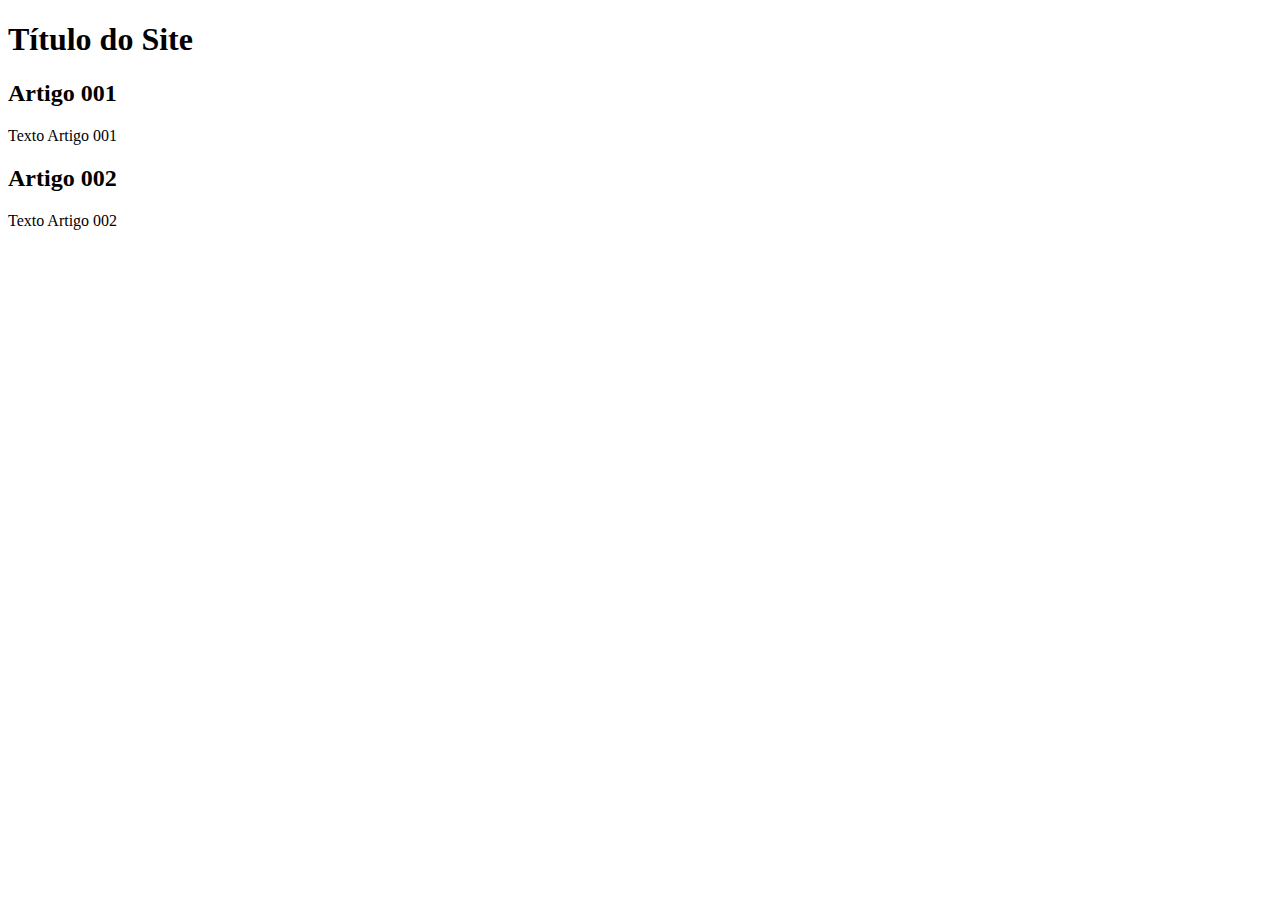
==== index.html @ f63eed82 "add index" ====
<!DOCTYPE html>
<html lang="pt-br">
<head>
    <meta charset="UTF-8">
    <meta name="viewport" content="width=device-width, initial-scale=1.0">
    <title>Título do Site</title>
</head>
<body>
    <main>
        <header>
            <h1>Título do Site</h1>
        </header>
        <article>
            <h2>Artigo 001</h2>
            <p>Texto Artigo 001</p>
        </article>
        <article>
            <h2>Artigo 002</h2>
            <p>Texto Artigo 002</p>
        </article>
    </main>
</body>
</html>
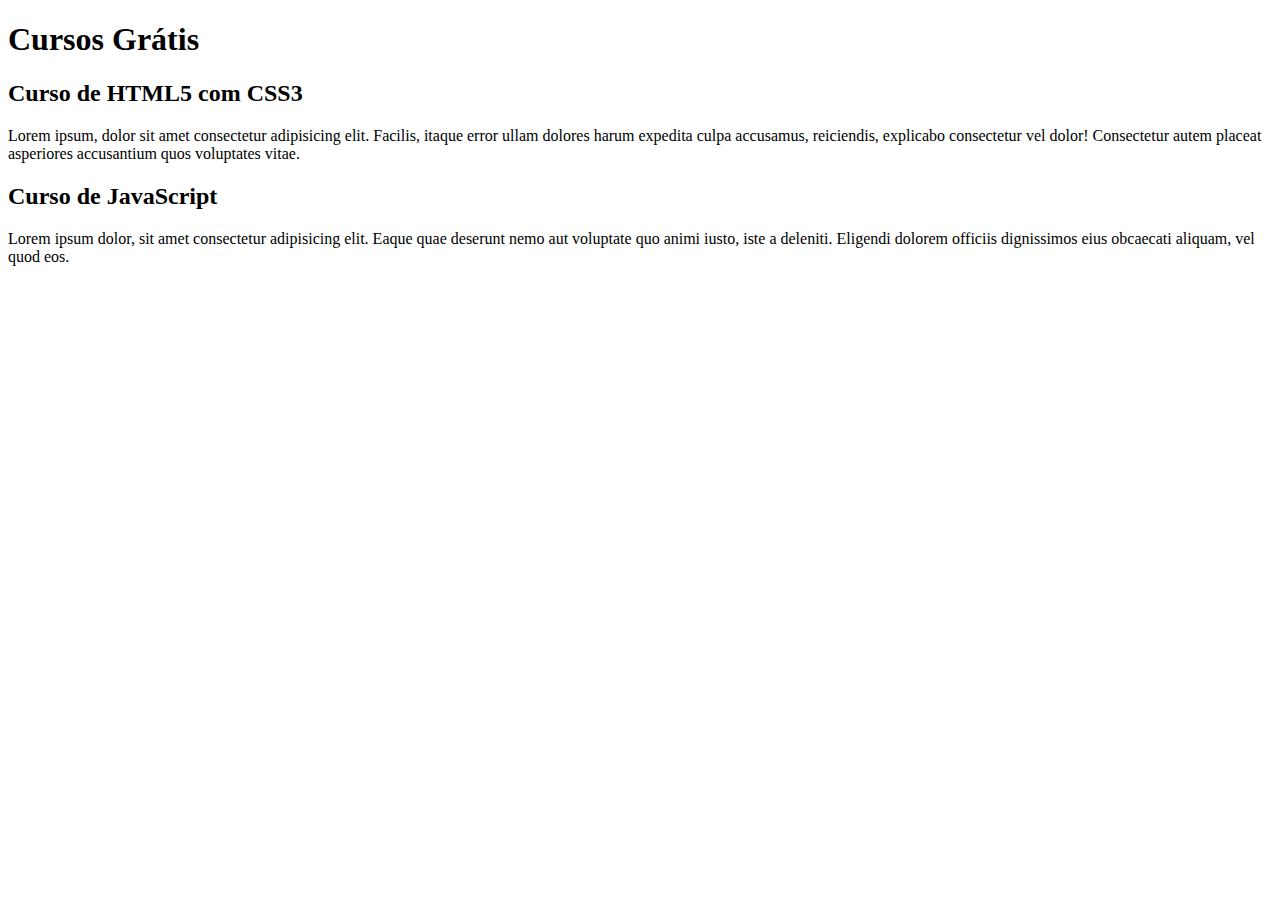
==== commit 60f5e879: "comecei a escrever o conteúdo" ====
--- a/index.html
+++ b/index.html
@@ -8,15 +8,15 @@
 <body>
     <main>
         <header>
-            <h1>Título do Site</h1>
+            <h1>Cursos Grátis</h1>
         </header>
         <article>
-            <h2>Artigo 001</h2>
-            <p>Texto Artigo 001</p>
+            <h2>Curso de HTML5 com CSS3</h2>
+            <p>Lorem ipsum, dolor sit amet consectetur adipisicing elit. Facilis, itaque error ullam dolores harum expedita culpa accusamus, reiciendis, explicabo consectetur vel dolor! Consectetur autem placeat asperiores accusantium quos voluptates vitae.</p>
         </article>
         <article>
-            <h2>Artigo 002</h2>
-            <p>Texto Artigo 002</p>
+            <h2>Curso de JavaScript</h2>
+            <p>Lorem ipsum dolor, sit amet consectetur adipisicing elit. Eaque quae deserunt nemo aut voluptate quo animi iusto, iste a deleniti. Eligendi dolorem officiis dignissimos eius obcaecati aliquam, vel quod eos.</p>
         </article>
     </main>
 </body>
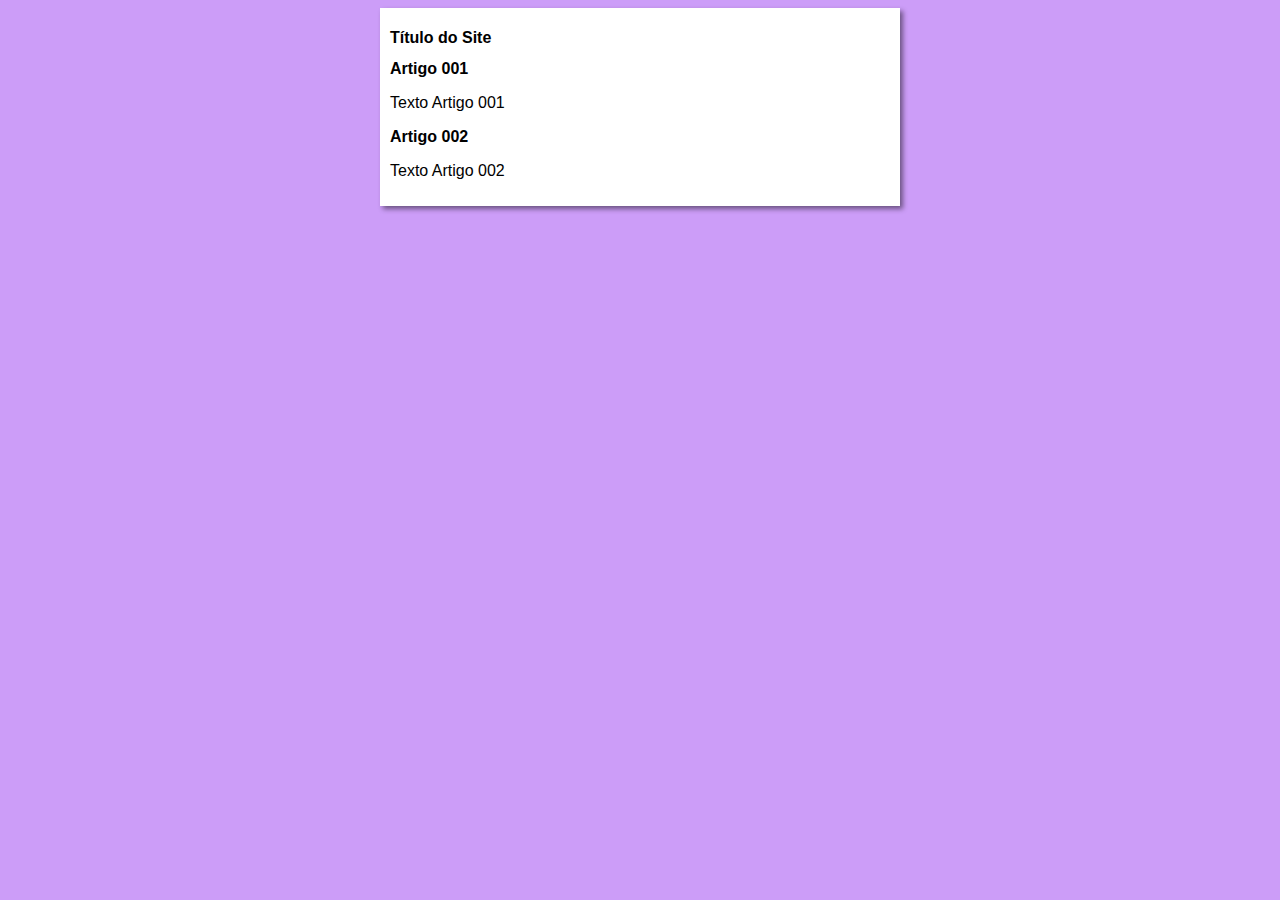
==== commit 275083c8: "iniciei o design" ====
--- a/index.html
+++ b/index.html
@@ -4,19 +4,20 @@
     <meta charset="UTF-8">
     <meta name="viewport" content="width=device-width, initial-scale=1.0">
     <title>Título do Site</title>
+    <link rel="stylesheet" href="estilos/style.css">
 </head>
 <body>
     <main>
         <header>
-            <h1>Cursos Grátis</h1>
+            <h1>Título do Site</h1>
         </header>
         <article>
-            <h2>Curso de HTML5 com CSS3</h2>
-            <p>Lorem ipsum, dolor sit amet consectetur adipisicing elit. Facilis, itaque error ullam dolores harum expedita culpa accusamus, reiciendis, explicabo consectetur vel dolor! Consectetur autem placeat asperiores accusantium quos voluptates vitae.</p>
+            <h2>Artigo 001</h2>
+            <p>Texto Artigo 001</p>
         </article>
         <article>
-            <h2>Curso de JavaScript</h2>
-            <p>Lorem ipsum dolor, sit amet consectetur adipisicing elit. Eaque quae deserunt nemo aut voluptate quo animi iusto, iste a deleniti. Eligendi dolorem officiis dignissimos eius obcaecati aliquam, vel quod eos.</p>
+            <h2>Artigo 002</h2>
+            <p>Texto Artigo 002</p>
         </article>
     </main>
 </body>
--- a/estilos/style.css
+++ b/estilos/style.css
@@ -0,0 +1,16 @@
+*{
+    font-family: Arial, Helvetica, sans-serif;
+    font-size: 16px;
+}
+
+body{
+    background-color: rgb(204, 157, 248);
+}
+
+main{
+    background-color: white;
+    width: 500px;
+    margin: auto;
+    padding: 10px;
+    box-shadow: 3px 3px 5px rgba(0, 0, 0, 0.473);
+}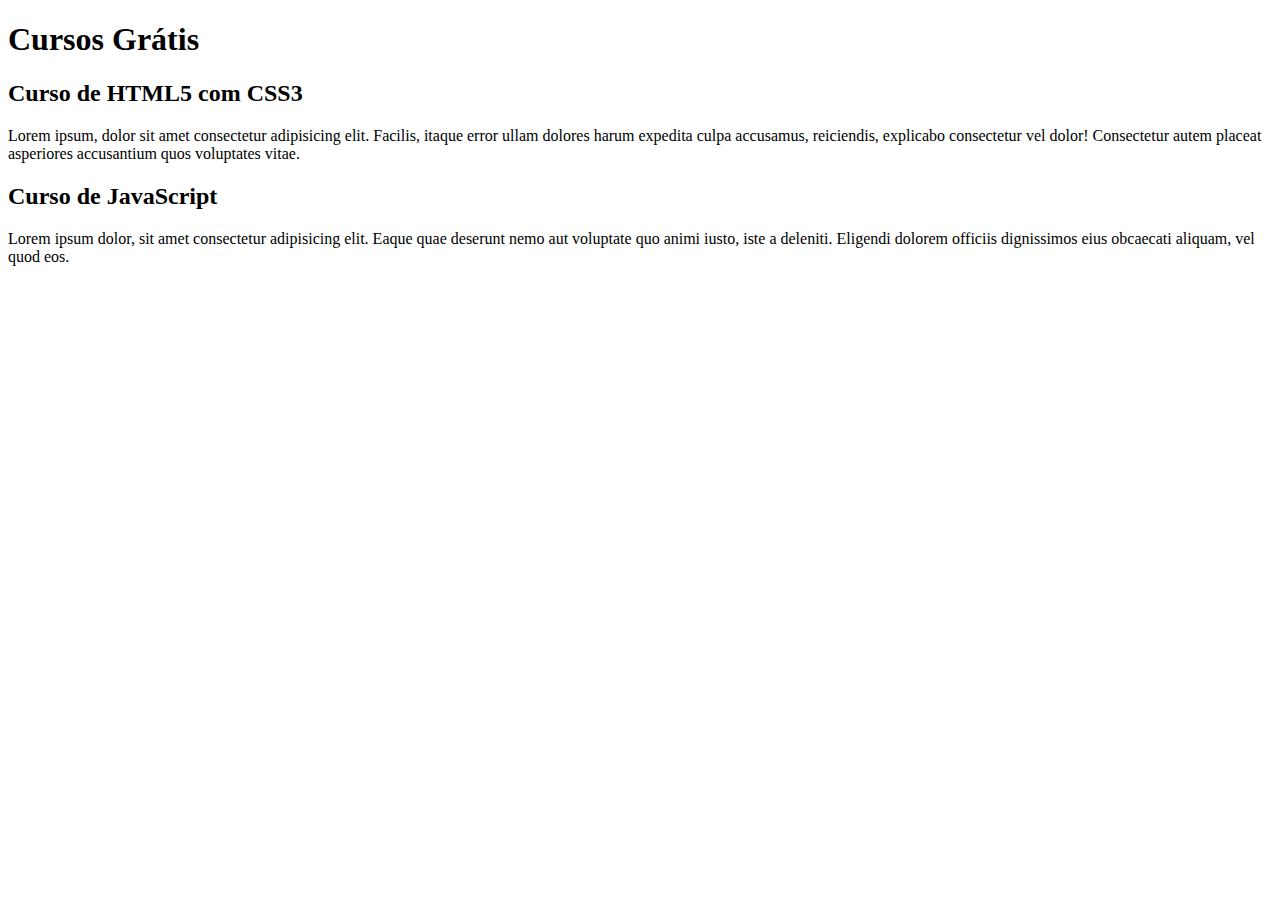
==== commit 38c59549: "Update index.html" ====
--- a/index.html
+++ b/index.html
@@ -3,21 +3,20 @@
 <head>
     <meta charset="UTF-8">
     <meta name="viewport" content="width=device-width, initial-scale=1.0">
-    <title>Título do Site</title>
-    <link rel="stylesheet" href="estilos/style.css">
+    <title>Site CursoeVideo</title>
 </head>
 <body>
     <main>
         <header>
-            <h1>Título do Site</h1>
+            <h1>Cursos Grátis</h1>
         </header>
         <article>
-            <h2>Artigo 001</h2>
-            <p>Texto Artigo 001</p>
+            <h2>Curso de HTML5 com CSS3</h2>
+            <p>Lorem ipsum, dolor sit amet consectetur adipisicing elit. Facilis, itaque error ullam dolores harum expedita culpa accusamus, reiciendis, explicabo consectetur vel dolor! Consectetur autem placeat asperiores accusantium quos voluptates vitae.</p>
         </article>
         <article>
-            <h2>Artigo 002</h2>
-            <p>Texto Artigo 002</p>
+            <h2>Curso de JavaScript</h2>
+            <p>Lorem ipsum dolor, sit amet consectetur adipisicing elit. Eaque quae deserunt nemo aut voluptate quo animi iusto, iste a deleniti. Eligendi dolorem officiis dignissimos eius obcaecati aliquam, vel quod eos.</p>
         </article>
     </main>
 </body>
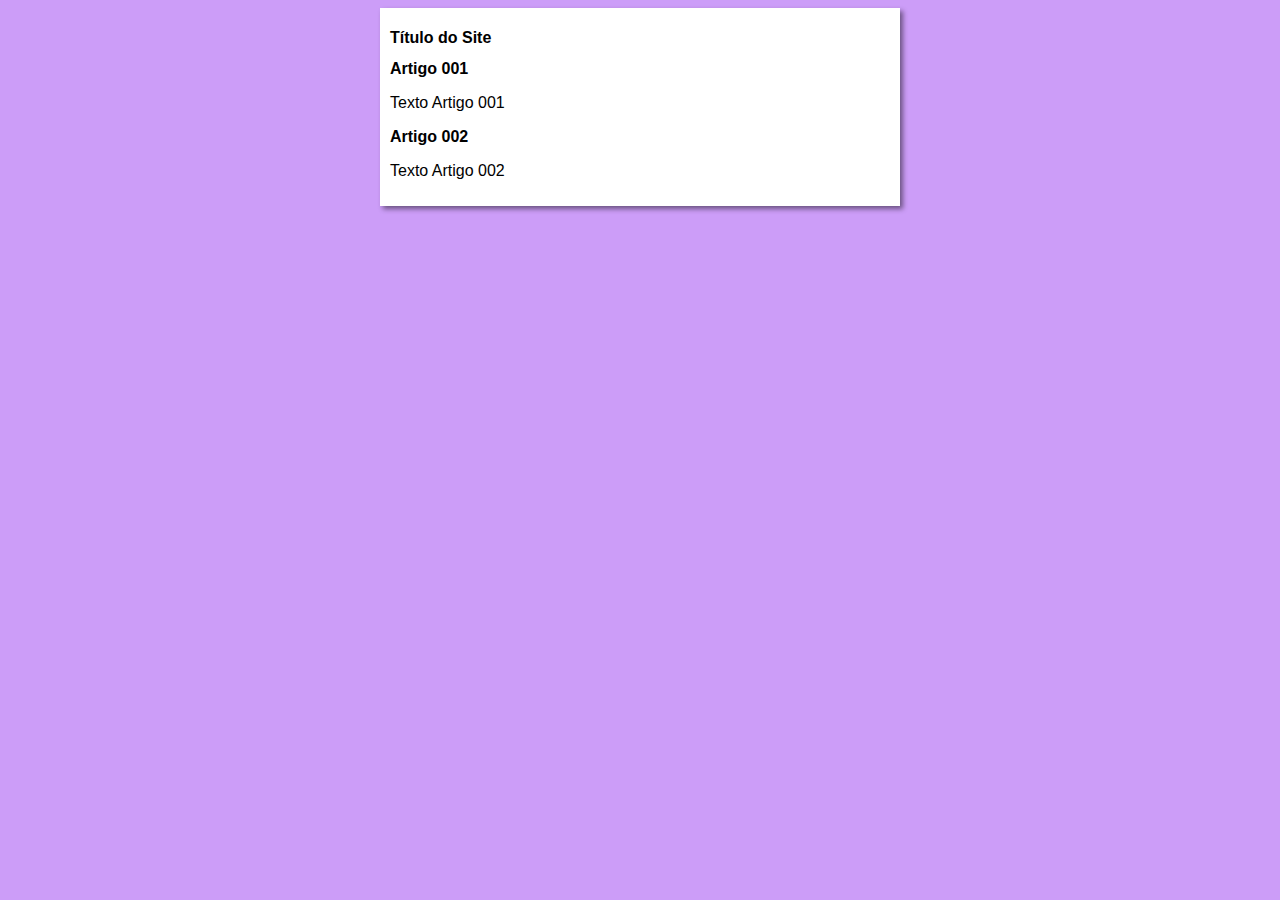
==== commit 51ee32ab: "Update index.html" ====
--- a/index.html
+++ b/index.html
@@ -3,20 +3,21 @@
 <head>
     <meta charset="UTF-8">
     <meta name="viewport" content="width=device-width, initial-scale=1.0">
-    <title>Site CursoeVideo</title>
+    <title>Curso em Vídeo</title>
+    <link rel="stylesheet" href="estilos/style.css">
 </head>
 <body>
     <main>
         <header>
-            <h1>Cursos Grátis</h1>
+            <h1>Título do Site</h1>
         </header>
         <article>
-            <h2>Curso de HTML5 com CSS3</h2>
-            <p>Lorem ipsum, dolor sit amet consectetur adipisicing elit. Facilis, itaque error ullam dolores harum expedita culpa accusamus, reiciendis, explicabo consectetur vel dolor! Consectetur autem placeat asperiores accusantium quos voluptates vitae.</p>
+            <h2>Artigo 001</h2>
+            <p>Texto Artigo 001</p>
         </article>
         <article>
-            <h2>Curso de JavaScript</h2>
-            <p>Lorem ipsum dolor, sit amet consectetur adipisicing elit. Eaque quae deserunt nemo aut voluptate quo animi iusto, iste a deleniti. Eligendi dolorem officiis dignissimos eius obcaecati aliquam, vel quod eos.</p>
+            <h2>Artigo 002</h2>
+            <p>Texto Artigo 002</p>
         </article>
     </main>
 </body>
--- a/estilos/style.css
+++ b/estilos/style.css
@@ -0,0 +1,16 @@
+*{
+    font-family: Arial, Helvetica, sans-serif;
+    font-size: 16px;
+}
+
+body{
+    background-color: rgb(204, 157, 248);
+}
+
+main{
+    background-color: white;
+    width: 500px;
+    margin: auto;
+    padding: 10px;
+    box-shadow: 3px 3px 5px rgba(0, 0, 0, 0.473);
+}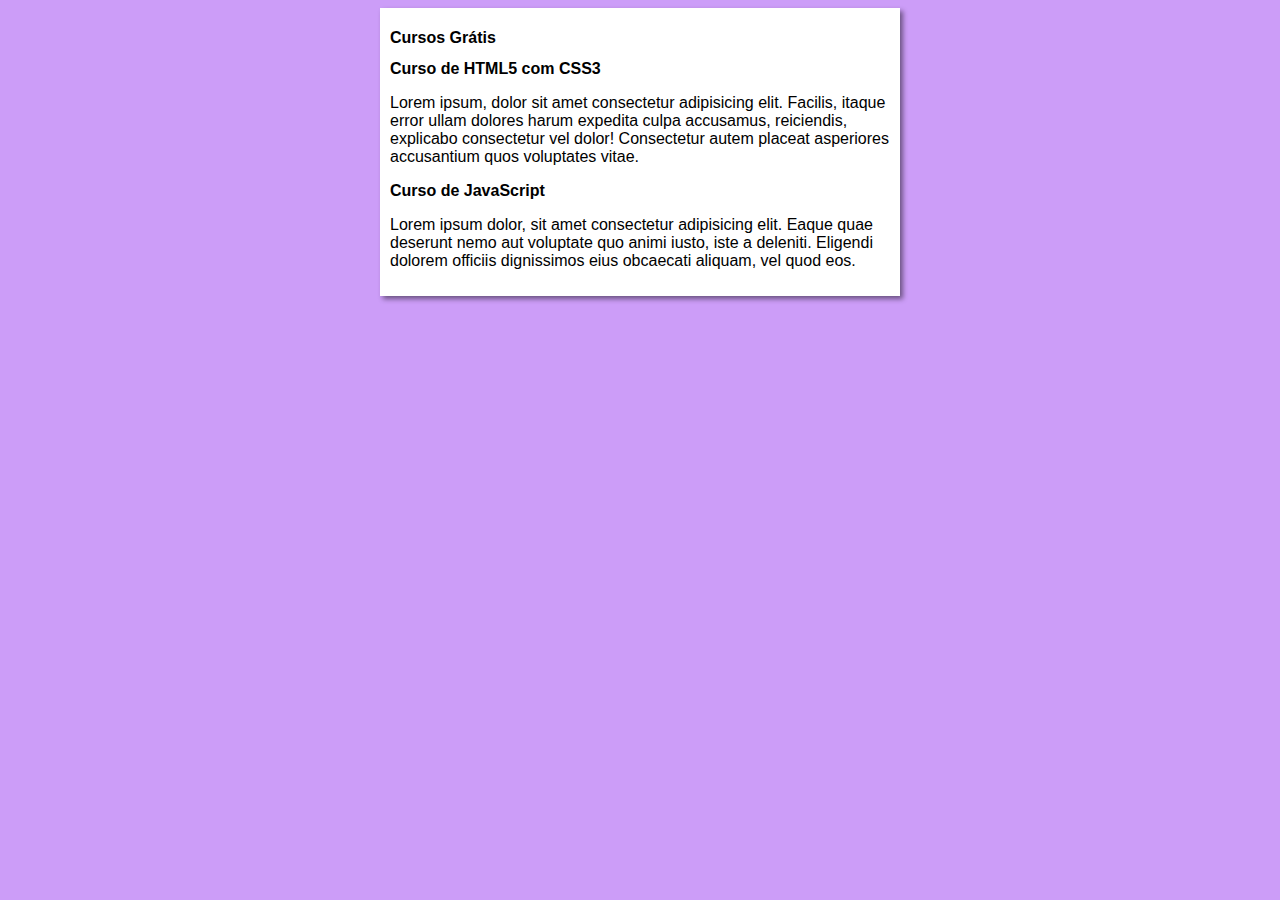
==== commit c4a637a7: "Merge branch 'design'" ====
--- a/index.html
+++ b/index.html
@@ -9,15 +9,15 @@
 <body>
     <main>
         <header>
-            <h1>Título do Site</h1>
+            <h1>Cursos Grátis</h1>
         </header>
         <article>
-            <h2>Artigo 001</h2>
-            <p>Texto Artigo 001</p>
+            <h2>Curso de HTML5 com CSS3</h2>
+            <p>Lorem ipsum, dolor sit amet consectetur adipisicing elit. Facilis, itaque error ullam dolores harum expedita culpa accusamus, reiciendis, explicabo consectetur vel dolor! Consectetur autem placeat asperiores accusantium quos voluptates vitae.</p>
         </article>
         <article>
-            <h2>Artigo 002</h2>
-            <p>Texto Artigo 002</p>
+            <h2>Curso de JavaScript</h2>
+            <p>Lorem ipsum dolor, sit amet consectetur adipisicing elit. Eaque quae deserunt nemo aut voluptate quo animi iusto, iste a deleniti. Eligendi dolorem officiis dignissimos eius obcaecati aliquam, vel quod eos.</p>
         </article>
     </main>
 </body>
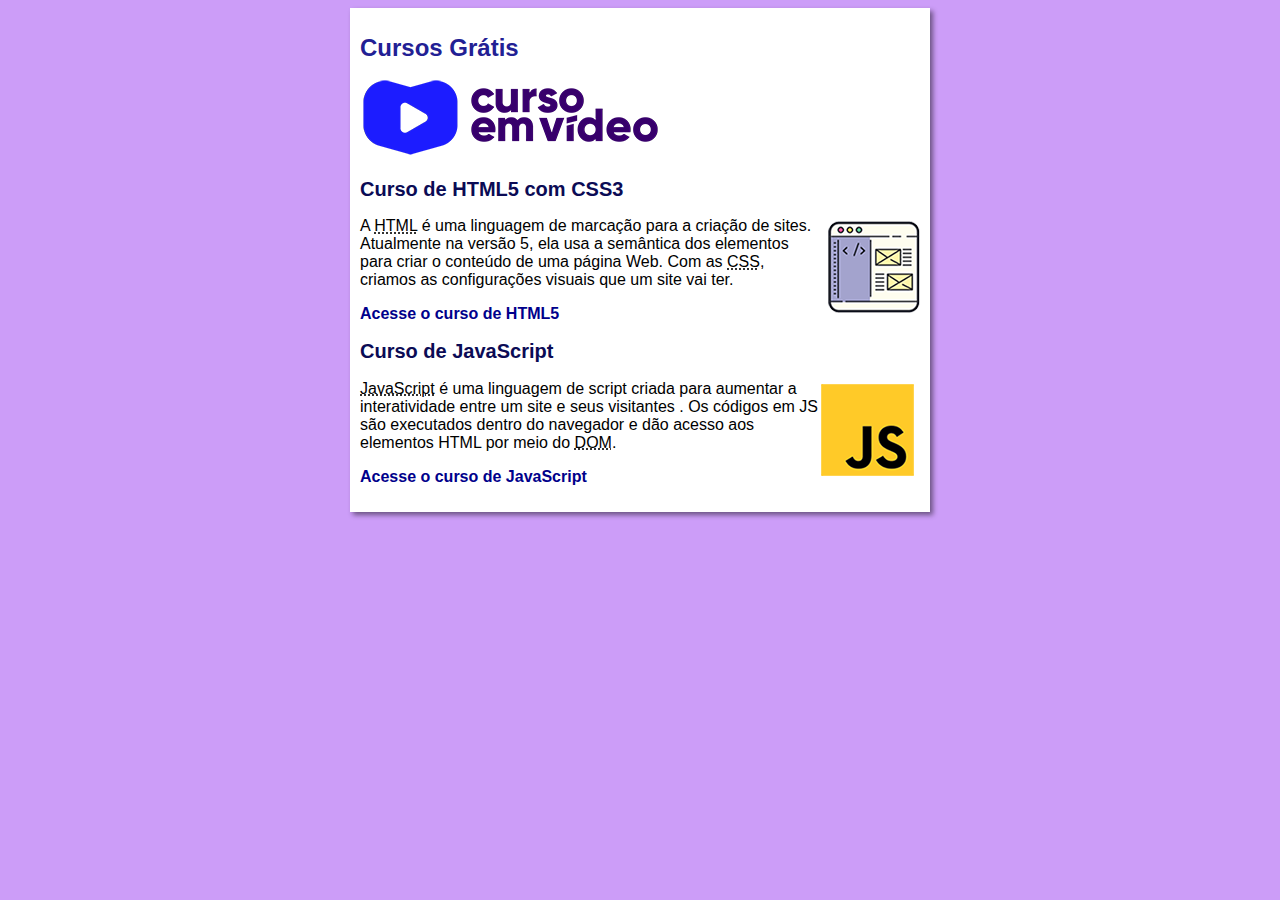
==== commit 48cc9d8f: "Criei o site" ====
--- a/index.html
+++ b/index.html
@@ -10,14 +10,19 @@
     <main>
         <header>
             <h1>Cursos Grátis</h1>
+            <img src="imagens/curso-em-video-cor.png" alt="Curso em Vídeo">
         </header>
         <article>
             <h2>Curso de HTML5 com CSS3</h2>
-            <p>Lorem ipsum, dolor sit amet consectetur adipisicing elit. Facilis, itaque error ullam dolores harum expedita culpa accusamus, reiciendis, explicabo consectetur vel dolor! Consectetur autem placeat asperiores accusantium quos voluptates vitae.</p>
+            <img class="lado" src="imagens/curso-html-css.png" alt="Curso HTML">
+            <p>A <abbr title="HyperText Markup Language">HTML</abbr> é uma linguagem de marcação para a criação de sites. Atualmente na versão 5, ela usa a semântica dos elementos para criar o conteúdo de uma página Web. Com as <abbr title="Cascading Style Sheets">CSS</abbr>, criamos as configurações visuais que um site vai ter.</p>
+            <p><a href="curso-html.html">Acesse o curso de HTML5</a></p>
         </article>
         <article>
             <h2>Curso de JavaScript</h2>
-            <p>Lorem ipsum dolor, sit amet consectetur adipisicing elit. Eaque quae deserunt nemo aut voluptate quo animi iusto, iste a deleniti. Eligendi dolorem officiis dignissimos eius obcaecati aliquam, vel quod eos.</p>
+            <img class="lado" src="imagens/curso-javascript.png" alt="Curso JS">
+            <p><abbr title="JavaScript">JavaScript</abbr> é uma linguagem de script criada para aumentar a interatividade entre um site e seus visitantes . Os códigos em JS são executados dentro do navegador e dão acesso aos elementos HTML por meio do <abbr title="Document Object Modem">DOM</abbr>.</p>
+            <p><a href="curso-js.html">Acesse o curso de JavaScript</a></p>
         </article>
     </main>
 </body>
--- a/estilos/style.css
+++ b/estilos/style.css
@@ -9,8 +9,32 @@
 
 main{
     background-color: white;
-    width: 500px;
+    width: 560px;
     margin: auto;
     padding: 10px;
     box-shadow: 3px 3px 5px rgba(0, 0, 0, 0.473);
+}
+
+img.lado{
+    float: right;
+}
+
+h1{
+    font-size: 24px;
+    color: rgb(34, 32, 148);
+}
+
+h2{
+    font-size: 20px;
+    color: rgb(11, 11, 85);
+}
+
+a{
+    font-weight: bold;
+    text-decoration: none;
+    color: darkblue;
+}
+
+a:hover{
+    text-decoration: underline;
 }